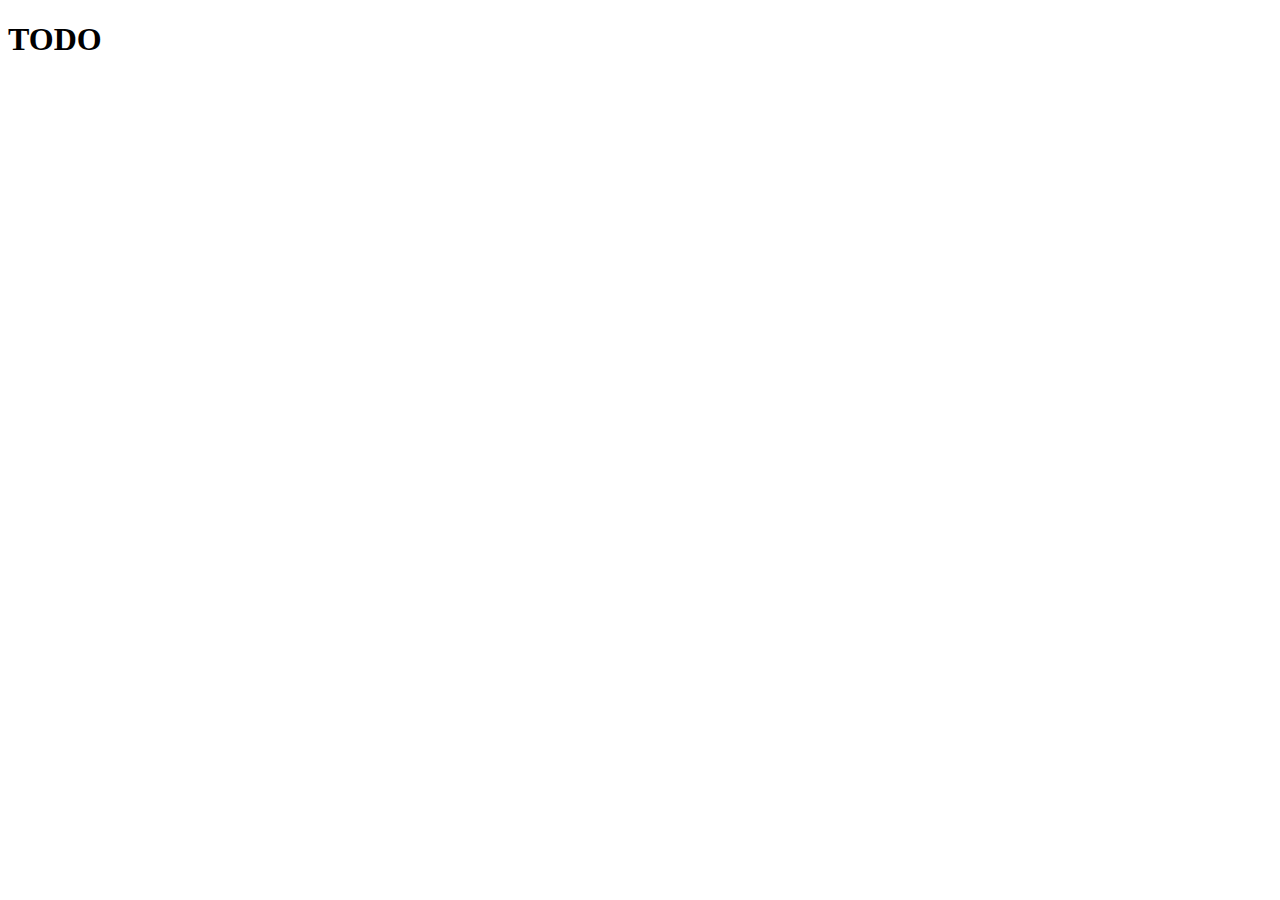
==== about.html @ aafa6644 "layout" ====
<!DOCTYPE html>
<html lang="en">
<head>
    <meta charset="UTF-8">
    <meta name="viewport" content="width=device-width, initial-scale=1.0">
    <title>Abhi - Portfolio</title>
</head>
<body>
    <h1>TODO</h1>
</body>
</html>
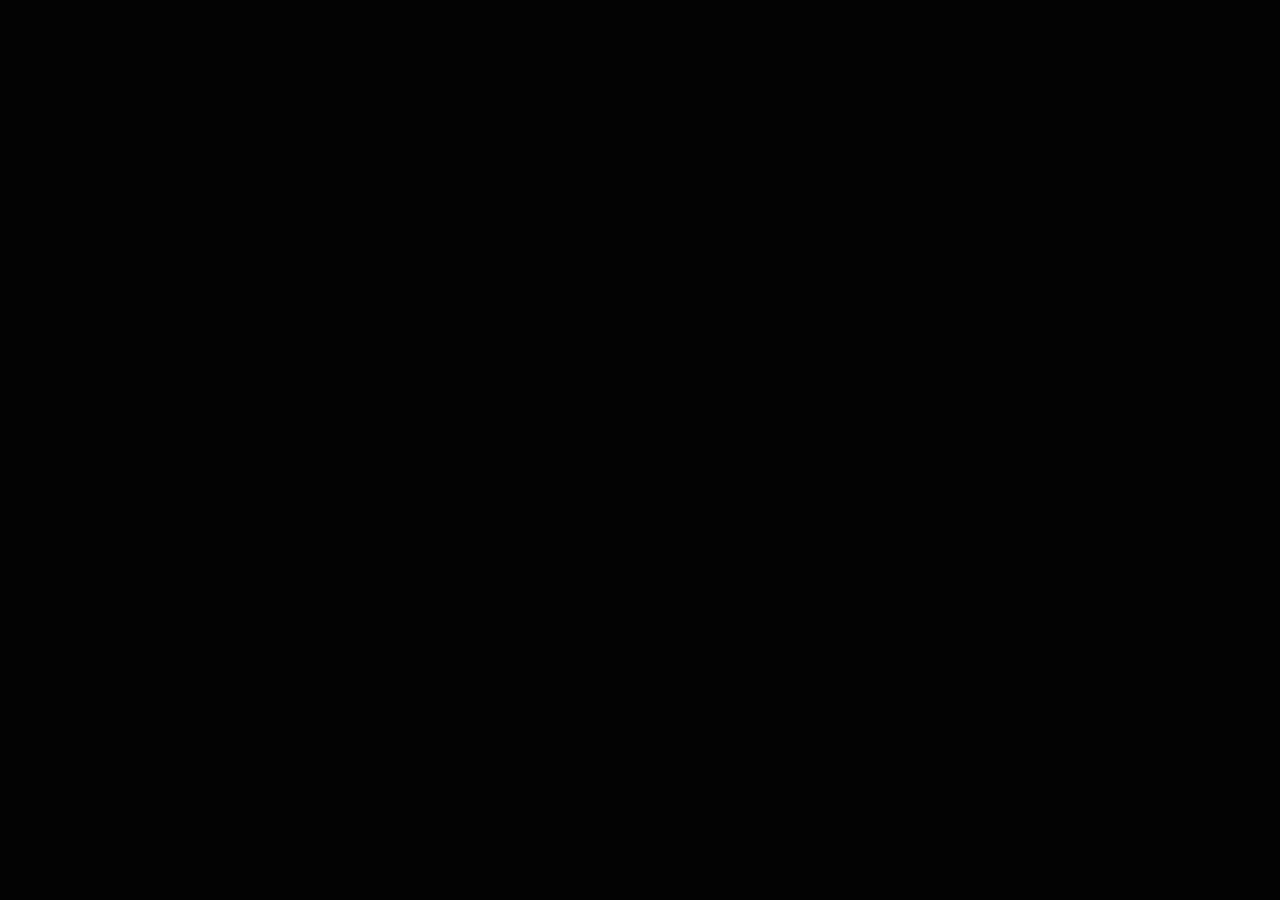
==== commit d6f3b5c3: "profile" ====
--- a/about.html
+++ b/about.html
@@ -1,11 +1,14 @@
 <!DOCTYPE html>
 <html lang="en">
+
 <head>
     <meta charset="UTF-8">
     <meta name="viewport" content="width=device-width, initial-scale=1.0">
-    <title>Abhi - Portfolio</title>
+    <title>Abhishek S</title>
+    <link rel="stylesheet" href="styles.css">
 </head>
+
 <body>
-    <h1>TODO</h1>
 </body>
+
 </html>--- a/styles.css
+++ b/styles.css
@@ -0,0 +1,69 @@
+* {
+    box-sizing: border-box;
+    margin: 0;
+    padding: 0;
+}
+
+:root {
+    --black-color: #030303;
+    --blue-color: #69DDFF;
+    --dark-color: #2A3D45;
+    --green-color: #23CE6B;
+    --red-color: #EB5160;
+    --white-color: #FFFBFE;
+}
+
+body {
+    background-color: var(--black-color);
+    color: var(--white-color);
+    font-family: Helvetica, sans-serif;
+}
+
+header {
+    width: 70%;
+    margin: 0 auto;
+}
+
+.profile-container {
+    display: flex;
+    flex-direction: row;
+    align-items: center;
+    justify-content: space-evenly;
+    gap: 3rem;
+    padding: 3rem;
+}
+
+.profile-image-container {
+    width: 90%;
+}
+
+.profile-image-container img {
+    width: 100%;
+    height: auto;
+    display: block;
+    border-radius: 50%;
+    box-shadow: 0px 0px 15px var(--red-color);
+}
+
+.profile-text-container {
+    display: flex;
+    flex-direction: column;
+    gap: 1rem;
+    font-size: 160%;
+    line-height: 1.3;
+    letter-spacing: 1.7px;
+}
+
+.title {
+    text-decoration: underline 2px;
+    letter-spacing: 2.5px;
+}
+
+.subtitle {
+    text-indent: 2rem;
+}
+
+.logo {
+    height: 2rem;
+    width: auto;
+}